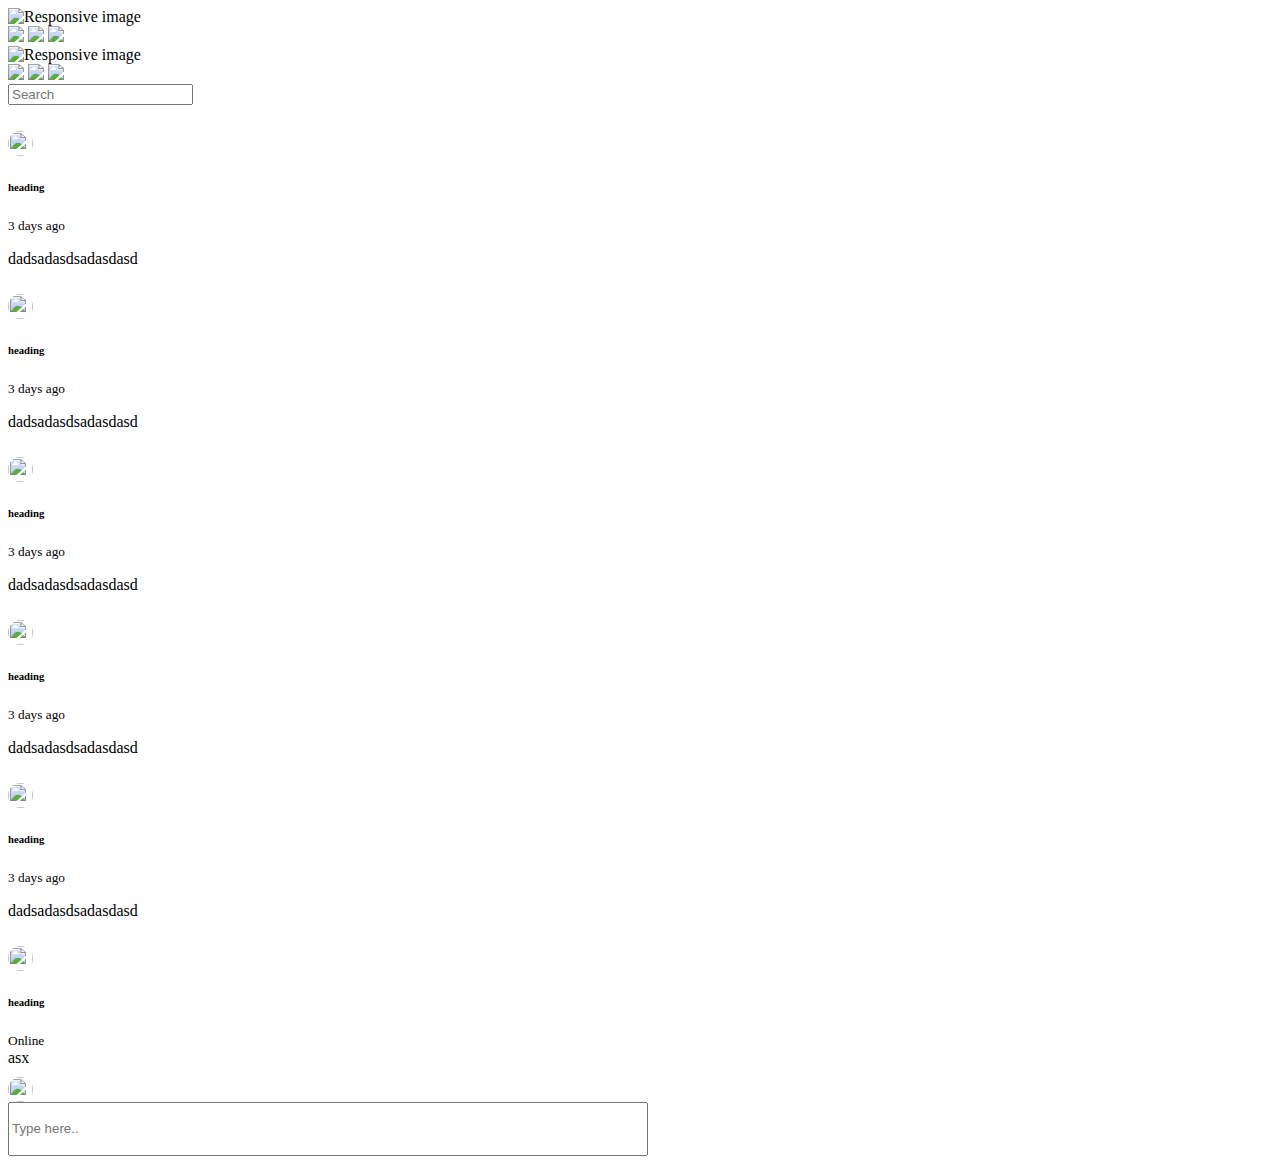
==== index.html @ ee4c4f79 "2" ====
<html>
    <head>
         <meta name="viewport" content="width=device-width,initial-scale=1.0,user-scalable=no">
        
         <link rel="stylesheet" href="style.css">
         
         <link rel="stylesheet" href="https://stackpath.bootstrapcdn.com/bootstrap/4.1.1/css/bootstrap.min.css" integrity="sha384-WskhaSGFgHYWDcbwN70/dfYBj47jz9qbsMId/iRN3ewGhXQFZCSftd1LZCfmhktB" crossorigin="anonymous">
        
         <title>My Portfolio</title>
    </head>

    <body>
        
<!--        Navigation-->
<div class="container">
        <div class="row">
            <div class="col-lg-3 col-md-3 col-sm-2 chat-view-border display-top">
                <div>
                    <img src="img1.jpg" class="image" alt="Responsive image">
        </div>
                <div class="icon">
                    <img src="story.png" >
                    <img src="chat.png">
                    <img src="sort.png">
                </div>
            </div>
                <div class="col-lg-9 col-md-9 col-sm-10 chat-border display-top">
                    <div>
                    <img src="img1.jpg" class="image" alt="Responsive image">
        </div>
                    <div class="icon">
                    <img src="chat.png" >
                        <img src="attachment.png">
                        <img src="sort.png">
                    </div>
            </div>
            
    </div>
    <div class="row">
        <div class="mobile">
        <div class="search">
                <div class="col-sm-3">    
                <form class="form-inline">
      <input class="form-control" type="search" placeholder="Search" aria-label="Search">               
    
                    </form>
                            <div class="main-container">
        <div class="image1">
           <img src="img1.jpg" style="margin-top: 10px;
    border-radius: 40px;
    width: 25px; height:25px;" >  
            </div>
            <div class="content">
            <div class="inner-content">
                <h6>heading</h6>
                <small>3 days ago</small>
                </div>
                <p>dadsadasdsadasdasd</p>
            </div>
            
        </div>
                    <div class="main-container">
        <div class="image1">
           <img src="img1.jpg" style="margin-top: 10px;
    border-radius: 40px;
    width: 25px; height:25px;" >  
            </div>
            <div class="content">
            <div class="inner-content">
                <h6>heading</h6>
                <small>3 days ago</small>
                </div>
                <p>dadsadasdsadasdasd</p>
            </div>
            
        </div><div class="main-container">
        <div class="image1">
           <img src="img1.jpg" style="margin-top: 10px;
    border-radius: 40px;
    width: 25px; height:25px;" >  
            </div>
            <div class="content">
            <div class="inner-content">
                <h6>heading</h6>
                <small>3 days ago</small>
                </div>
                <p>dadsadasdsadasdasd</p>
            </div>
            
        </div>
                    <div class="main-container">
        <div class="image1">
           <img src="img1.jpg" style="margin-top: 10px;
    border-radius: 40px;
    width: 25px; height:25px;" >  
            </div>
            <div class="content">
            <div class="inner-content">
                <h6>heading</h6>
                <small>3 days ago</small>
                </div>
                <p>dadsadasdsadasdasd</p>
            </div>
            
        </div>
                    <div class="main-container">
        <div class="image1">
           <img src="img1.jpg" style="margin-top: 10px;
    border-radius: 40px;
    width: 25px; height:25px;" >  
            </div>
            <div class="content">
            <div class="inner-content">
                <h6>heading</h6>
                <small>3 days ago</small>
                </div>
                <p>dadsadasdsadasdasd</p>
            </div>
            
        </div>
                    
            </div>
            </div>    
        
        </div>
        <div class="col-sm-8">
            <div class="chat-container">
        <div class="image2">
           <img src="img1.jpg" style="margin-top: 10px;
    border-radius: 40px;
    width: 25px; height:25px;" >  
            </div>
            <div class="content1">
            <div >
                <h6>heading</h6>
            
                </div>
                <small>Online</small>
            </div>
        
        </div>
        <div class="message-content">
            asx
                </div>
            <div class="input-container">
        <div class="image2">
           <img src="img1.jpg" style="margin-top: 10px;
    border-radius: 40px;
    width: 25px; height:25px;" >  
            </div>
            <div class="input1">
            
      <input class="input1" type="text" placeholder="Type here.." aria-label="Search" style="height:6vh;width:50vw;"/>               
    
                    
            </div>
        
        </div>
        
        </div>
                </div>
    
        </div>
        
<!--  Navigation Ends      -->
        
        
        
        
        
        
<script src="https://code.jquery.com/jquery-3.3.1.slim.min.js" integrity="sha384-q8i/X+965DzO0rT7abK41JStQIAqVgRVzpbzo5smXKp4YfRvH+8abtTE1Pi6jizo" crossorigin="anonymous"></script>
<script src="https://cdnjs.cloudflare.com/ajax/libs/popper.js/1.14.3/umd/popper.min.js" integrity="sha384-ZMP7rVo3mIykV+2+9J3UJ46jBk0WLaUAdn689aCwoqbBJiSnjAK/l8WvCWPIPm49" crossorigin="anonymous"></script>
<script src="https://stackpath.bootstrapcdn.com/bootstrap/4.1.1/js/bootstrap.min.js" integrity="sha384-smHYKdLADwkXOn1EmN1qk/HfnUcbVRZyYmZ4qpPea6sjB/pTJ0euyQp0Mk8ck+5T" crossorigin="anonymous"></script>
    
    
    </body>
</html>
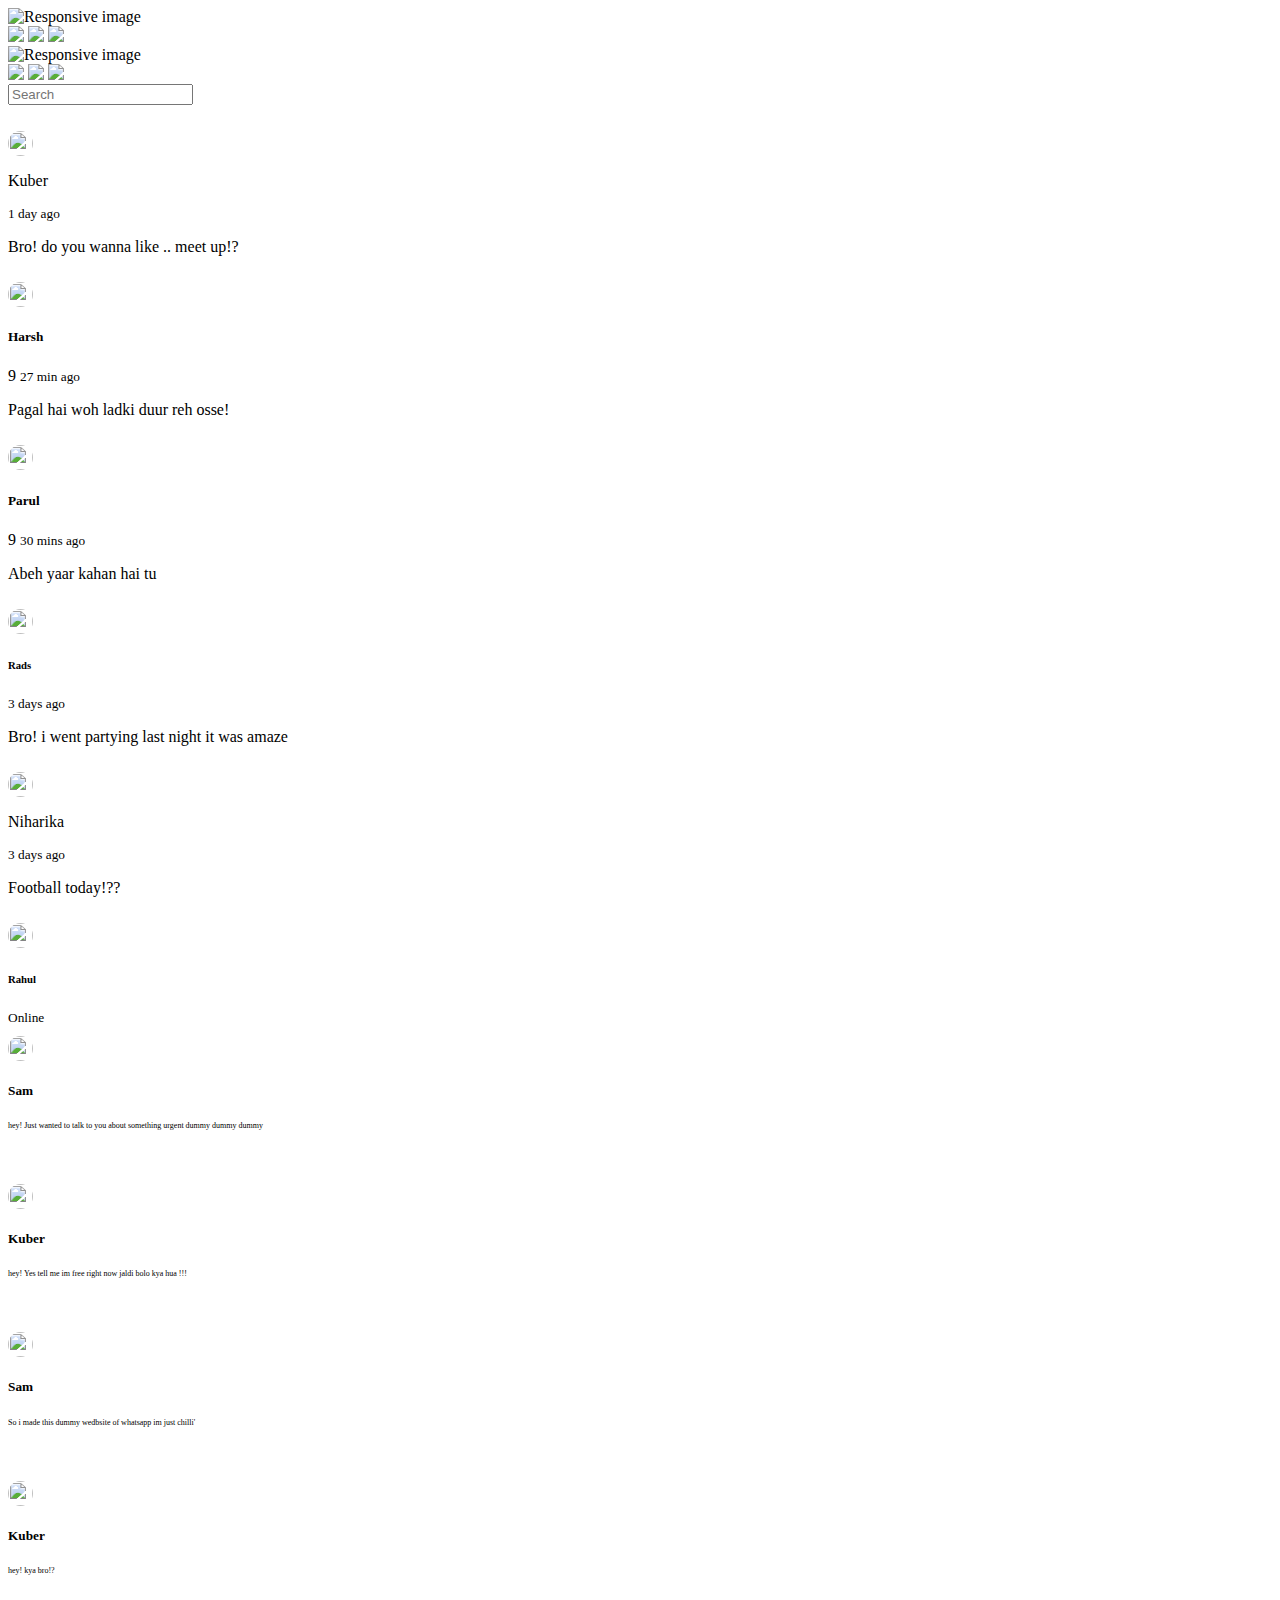
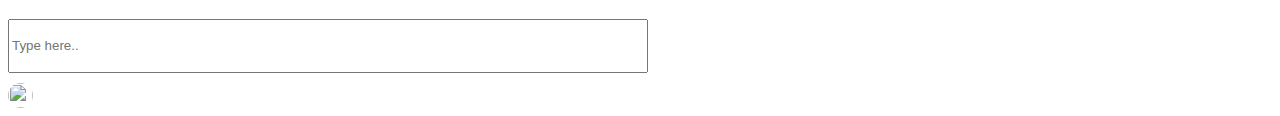
==== commit b3829001: "3" ====
--- a/index.html
+++ b/index.html
@@ -2,7 +2,7 @@
     <head>
          <meta name="viewport" content="width=device-width,initial-scale=1.0,user-scalable=no">
         
-         <link rel="stylesheet" href="style.css">
+         <link rel="stylesheet" href="chat-page.css">
          
          <link rel="stylesheet" href="https://stackpath.bootstrapcdn.com/bootstrap/4.1.1/css/bootstrap.min.css" integrity="sha384-WskhaSGFgHYWDcbwN70/dfYBj47jz9qbsMId/iRN3ewGhXQFZCSftd1LZCfmhktB" crossorigin="anonymous">
         
@@ -14,7 +14,7 @@
 <!--        Navigation-->
 <div class="container">
         <div class="row">
-            <div class="col-lg-3 col-md-3 col-sm-2 chat-view-border display-top">
+            <div class="col-lg-3 col-md-4 col-sm-7 chat-view-border display-top">
                 <div>
                     <img src="img1.jpg" class="image" alt="Responsive image">
         </div>
@@ -24,16 +24,19 @@
                     <img src="sort.png">
                 </div>
             </div>
-                <div class="col-lg-9 col-md-9 col-sm-10 chat-border display-top">
-                    <div>
+                <div class="col-lg-9 col-md-8 d-none d-sm-block chat-border display-top ">
+                    <div class="gone-header">
+                    <div class="gone-image">
                     <img src="img1.jpg" class="image" alt="Responsive image">
         </div>
-                    <div class="icon">
+                    <div class="icon1" >
                     <img src="chat.png" >
                         <img src="attachment.png">
                         <img src="sort.png">
                     </div>
             </div>
+            
+    </div>
             
     </div>
     <div class="row">
@@ -46,75 +49,77 @@
                     </form>
                             <div class="main-container">
         <div class="image1">
+           <img src="sam2.jpg" style="margin-top: 10px;
+    border-radius: 40px;
+    width: 25px; height:25px;" >  
+            </div>
+            <div class="content">
+            <div class="inner-content">
+                <p style="font-size:1rem;font-weight:200;">Kuber</p>
+                <small>1 day ago</small>
+                </div>
+                <p>Bro! do you wanna like .. meet up!?</p>
+            </div>
+            
+        </div>
+                    <div class="main-container">
+        <div class="image1">
+           <img src="sam3.jpg" style="margin-top: 10px;
+    border-radius: 40px;
+    width: 25px; height:25px;" >  
+            </div>
+            <div class="content">
+            <div class="inner-content">
+                <h5>Harsh</h5>
+                 <span class="badge badge-primary" style="height:3vh;margin-top:0.5vh">9</span>
+                <small>27 min ago</small>
+                </div>
+                <p>Pagal hai woh ladki duur reh osse!</p>
+            </div>
+            
+        </div><div class="main-container">
+        <div class="image1">
+           <img src="sam4.jpg" style="margin-top: 10px;
+    border-radius: 40px;
+    width: 25px; height:25px;" >  
+            </div>
+            <div class="content">
+            <div class="inner-content">
+                <h5>Parul</h5>
+                <span class="badge badge-primary" style="height:3vh;margin-top:0.5vh;">9</span>
+                <small>30 mins ago</small>
+                </div>
+                <p>Abeh yaar kahan hai tu</p>
+            </div>
+            
+        </div>
+                    <div class="main-container">
+        <div class="image1">
+           <img src="sam5.jpg" style="margin-top: 10px;
+    border-radius: 40px;
+    width: 25px; height:25px;" >  
+            </div>
+            <div class="content">
+            <div class="inner-content">
+                <h6>Rads</h6>
+                <small>3 days ago</small>
+                </div>
+                <p>Bro! i went partying last night it was amaze</p>
+            </div>
+            
+        </div>
+                   <div class="main-container">
+        <div class="image1">
            <img src="img1.jpg" style="margin-top: 10px;
     border-radius: 40px;
     width: 25px; height:25px;" >  
             </div>
             <div class="content">
             <div class="inner-content">
-                <h6>heading</h6>
+                <p style="font-size:1rem;font-weight:200;">Niharika</p>
                 <small>3 days ago</small>
                 </div>
-                <p>dadsadasdsadasdasd</p>
-            </div>
-            
-        </div>
-                    <div class="main-container">
-        <div class="image1">
-           <img src="img1.jpg" style="margin-top: 10px;
-    border-radius: 40px;
-    width: 25px; height:25px;" >  
-            </div>
-            <div class="content">
-            <div class="inner-content">
-                <h6>heading</h6>
-                <small>3 days ago</small>
-                </div>
-                <p>dadsadasdsadasdasd</p>
-            </div>
-            
-        </div><div class="main-container">
-        <div class="image1">
-           <img src="img1.jpg" style="margin-top: 10px;
-    border-radius: 40px;
-    width: 25px; height:25px;" >  
-            </div>
-            <div class="content">
-            <div class="inner-content">
-                <h6>heading</h6>
-                <small>3 days ago</small>
-                </div>
-                <p>dadsadasdsadasdasd</p>
-            </div>
-            
-        </div>
-                    <div class="main-container">
-        <div class="image1">
-           <img src="img1.jpg" style="margin-top: 10px;
-    border-radius: 40px;
-    width: 25px; height:25px;" >  
-            </div>
-            <div class="content">
-            <div class="inner-content">
-                <h6>heading</h6>
-                <small>3 days ago</small>
-                </div>
-                <p>dadsadasdsadasdasd</p>
-            </div>
-            
-        </div>
-                    <div class="main-container">
-        <div class="image1">
-           <img src="img1.jpg" style="margin-top: 10px;
-    border-radius: 40px;
-    width: 25px; height:25px;" >  
-            </div>
-            <div class="content">
-            <div class="inner-content">
-                <h6>heading</h6>
-                <small>3 days ago</small>
-                </div>
-                <p>dadsadasdsadasdasd</p>
+                <p>Football today!??</p>
             </div>
             
         </div>
@@ -124,7 +129,10 @@
         
         </div>
         <div class="col-sm-8">
-            <div class="chat-container">
+            
+            <div class="message-space d-none d-sm-block">
+            
+                <div class="chat-container">
         <div class="image2">
            <img src="img1.jpg" style="margin-top: 10px;
     border-radius: 40px;
@@ -132,30 +140,107 @@
             </div>
             <div class="content1">
             <div >
-                <h6>heading</h6>
+                <h6>Rahul</h6>
             
                 </div>
                 <small>Online</small>
             </div>
         
         </div>
-        <div class="message-content">
-            asx
-                </div>
+        
+<!--        MESSAGE AREA-->
+                
+                <div class="justify-message">
+            <div class="d-flex align-items-end flex-column">
+              <div class="message-box1">
+                <div class="image2">
+                    <img src="img1.jpg"  style="margin-top: 10px;
+    border-radius: 40px;
+    width: 25px; height:25px;" />
+            </div>
+                <div class="content-msg">
+                    <div class="header">
+                    <h5>Sam</h5> 
+                    </div>
+                    <div class="msg">
+                    <p style="font-size:0.5rem;height:5vh;width:20vw;">hey! Just wanted to talk to you about something urgent dummy dummy dummy</p>
+                    </div>
+                </div>
+                </div>
+            </div> 
+                
+                
+              <div class="message-box2">
+                <div class="image2">
+                    <img src="sam4.jpg"  style="margin-top: 10px;
+    border-radius: 40px;
+    width: 25px; height:25px;" />
+            </div>
+                <div class="content-msg">
+                    <div class="header">
+                    <h5>Kuber</h5> 
+                    </div>
+                    <div class="msg">
+                    <p style="font-size:0.5rem;height:5vh;width:20vw;">hey! Yes tell me im free right now jaldi bolo kya hua !!!</p>
+                    </div>
+
+            </div>
+            </div>
+                    <div class="d-flex align-items-end flex-column">
+              <div class="message-box1">
+                <div class="image2">
+                    <img src="img1.jpg"  style="margin-top: 10px;
+    border-radius: 40px;
+    width: 25px; height:25px;" />
+            </div>
+                <div class="content-msg">
+                    <div class="header">
+                    <h5>Sam</h5> 
+                    </div>
+                    <div class="msg">
+                    <p style="font-size:0.5rem;height:5vh;width:20vw;">So i made this dummy wedbsite of whatsapp im just chilli'</p>
+                    </div>
+                </div>
+                </div>
+            </div> 
+                    <div class="message-box2" >
+                <div class="image2">
+                    <img src="sam4.jpg"  style="margin-top: 10px;
+    border-radius: 40px;
+    width: 25px; height:25px;" />
+            </div>
+                <div class="content-msg">
+                    <div class="header">
+                    <h5>Kuber</h5> 
+                    </div>
+                    <div class="msg">
+                    <p style="font-size:0.5rem;height:5vh;width:20vw;">hey! kya bro!?</p>
+                    </div>
+
+            </div>
+            </div>
+                    
+                </div>   
+                
+                
+<!--          MESSAGE AREA END      -->
+                
+        
             <div class="input-container">
+        
+            <div class="input1">
+            
+      <input class="input1" type="text" placeholder="Type here.." aria-label="Search" style="height:6vh;width:50vw;"/>               
+    
+                    
+            </div>
         <div class="image2">
-           <img src="img1.jpg" style="margin-top: 10px;
-    border-radius: 40px;
-    width: 25px; height:25px;" >  
-            </div>
-            <div class="input1">
-            
-      <input class="input1" type="text" placeholder="Type here.." aria-label="Search" style="height:6vh;width:50vw;"/>               
-    
-                    
-            </div>
-        
-        </div>
+           <img src="send.svg" style="margin-top: 10px;
+    border-radius: 40px;
+    width: 25px; height:25px;" >  
+            </div>
+        </div>
+            </div>
         
         </div>
                 </div>
